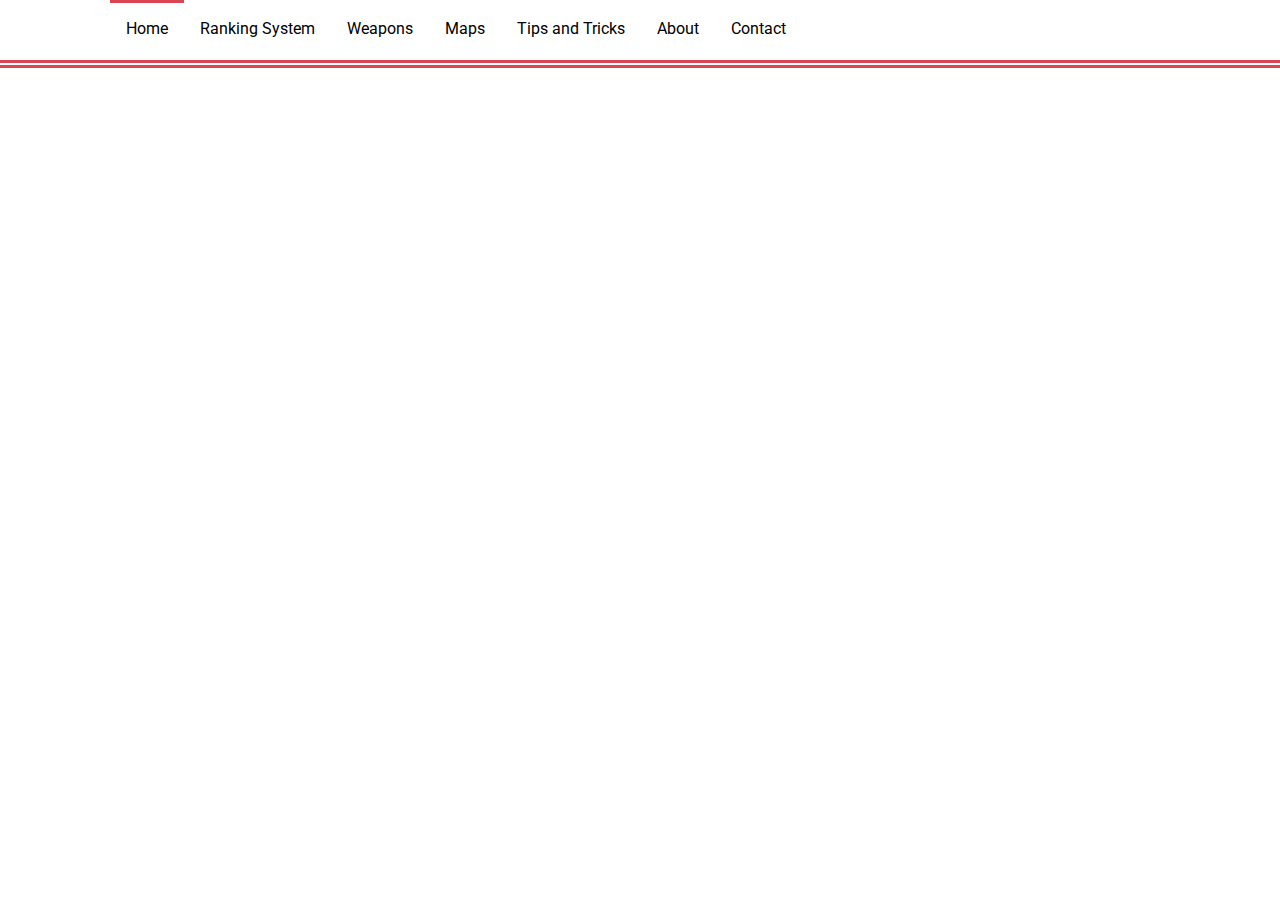
==== front-end/index.html @ aa5b3342 "navbar" ====
<!DOCTYPE html>

<html lang="en">
<head>
  <link href="css/style.css" rel="stylesheet" type="text/css">
  <link rel="icon" type="image/xicon" href="images/navlogo.ico">
  <title>CSGOTips | Home</title>
  <meta charset="utf-8"/>
  <meta name="googlebot" content="noodp">
  <meta name="description" content="A lot of facts about CSGO. One of the most usefull sites for people that are new to csgo, or just want to learn a bit more.">
  <meta name="keywords" content="CSGO csgo Counter Strike Global Offensive tips tricks map callout weapons ranking system ranks cache overpass mirage dust2 dust II cobblestone inferno nuke cbble">
  <meta name="language" content="english">
  <meta name="author" content="Sam Hesselmans">
  <meta name="author" content="Richard van Meelis">
  <script src="https://ajax.googleapis.com/ajax/libs/jquery/3.1.0/jquery.min.js"></script>
  <link  href="https://fonts.googleapis.com/css?family=Open+Sans%7CRoboto" rel="stylesheet">
</head>
<body>
  <nav id="navBar"></nav>
  <script src="js/navbar.js"></script>
  <div class="container" id="top">
    <div class = "content">
      <header>
      </header>
      <section class="mainbar">
      </section>
          <aside class="sidebar">
          </aside>
        </div>
      </div>
      <footer>
      </footer>
    </body>
    </html>
---- front-end/css/style.css ----
/* General CSS*/
body {
  padding-bottom:0px;
  margin: 0px;
  font-family: 'Open Sans', sans-serif;
  font-family: 'Roboto', sans-serif;
  overflow-x: hidden;
  overflow-y: scroll;
}

.container {
  min-height: 92%;
  overflow: hidden;
  padding-top: 65px;
}

.content {
  width: 1060px;
  padding-left: 15px;
  padding-right: 15px;
  margin: auto;
  overflow:hidden;
  padding-bottom: 60px;
}

.navcontainer ul {
  width: 1060px;
}

.floatright {
  float: right;
}

.navcontainer {
  height: 60px;
  width: 100%;
  border-bottom: 3px solid #DA4453;
  margin: 0;
  padding: 0;
  top: 0;
    z-index: 1;
  background-color: #FFFFFF;
  position: fixed;
}

#navright {
  float: right;
}

.navcontent {
  width: 1060px;
  display: block;
  margin: 0 auto;
}

.navlogo{
  width: 20px;
  height: 20px;
}

.navcontainer ul {
  margin: 0;
  padding: 0;
  top: 0;
  background-color: #FFFFFF;
  position: fixed;
  list-style-type: none;
}

.navcontainer li {
  float: left;
  border-top: 3px solid white;
}

.navcontainer li a {
  display: block;
  color: black;
  padding: 16px;
  text-decoration: none;
}

.navcontainer .activenav {
  border-top: 3px solid #DA4453;
}

li a:hover {
  color: #DA4453;
}

footer a {
  text-decoration: none;
  color: #DA4453;
}

footer {
  margin-top: -60px;
  height: 60px;
  padding: 10px;
  padding-bottom: 1px;
  position:absolute;
  border-top: 3px solid #DA4453;
  width:100%;
  height:60px;
  clear:both;
}
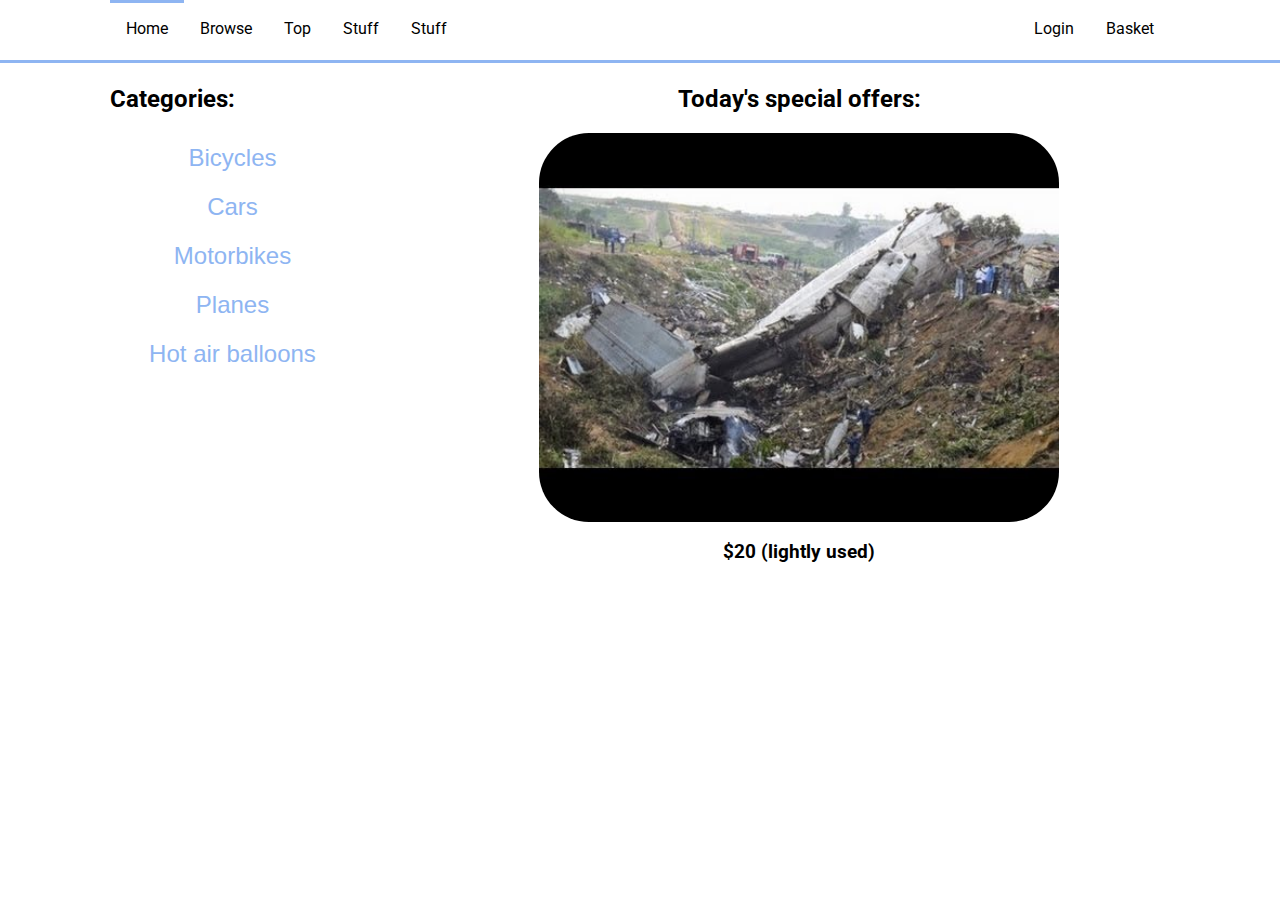
==== commit 71c42bf3: "..." ====
--- a/front-end/index.html
+++ b/front-end/index.html
@@ -4,7 +4,7 @@
 <head>
   <link href="css/style.css" rel="stylesheet" type="text/css">
   <link rel="icon" type="image/xicon" href="images/navlogo.ico">
-  <title>CSGOTips | Home</title>
+  <title>Webshop | Home</title>
   <meta charset="utf-8"/>
   <meta name="googlebot" content="noodp">
   <meta name="description" content="A lot of facts about CSGO. One of the most usefull sites for people that are new to csgo, or just want to learn a bit more.">
@@ -23,12 +23,35 @@
       <header>
       </header>
       <section class="mainbar">
-      </section>
-          <aside class="sidebar">
-          </aside>
-        </div>
+        <h2>Today's special offers:</h2>
+        <img src="images/plane.jpg" alt="boeing-747">
+        <h3>$20 (lightly used)</h3>
+        </section>
+        <aside class="sidebar">
+          <div class="sidebarcontent">
+            <h2>Categories:</h2>
+            <div class="buttonssidebar">
+                 <form class="sidebutton" action="bicycles.html" method="get">
+                   <button class="button">Bicycles</button>
+                 </form>
+                 <form class="sidebutton" action="cars.html" method="get">
+                   <button class="button">Cars</button>
+                 </form>
+                 <form class="sidebutton" action="motorbike.html" method="get">
+                   <button class="button">Motorbikes</button>
+                 </form>
+                 <form class="sidebutton" action="planes.html"method="get">
+                   <button class="button">Planes</button>
+                 </form>
+                 <form class="sidebutton" action="hotair.html"method="get">
+                   <button class="button">Hot air balloons</button>
+                 </form>
+               </div>
+          </div>
+        </aside>
       </div>
-      <footer>
-      </footer>
-    </body>
-    </html>
+    </div>
+    <footer>
+    </footer>
+  </body>
+  </html>
--- a/front-end/css/style.css
+++ b/front-end/css/style.css
@@ -34,7 +34,7 @@
 .navcontainer {
   height: 60px;
   width: 100%;
-  border-bottom: 3px solid #DA4453;
+  border-bottom: 3px solid #8eb5f2;
   margin: 0;
   padding: 0;
   top: 0;
@@ -80,16 +80,16 @@
 }
 
 .navcontainer .activenav {
-  border-top: 3px solid #DA4453;
+  border-top: 3px solid #8eb5f2;
 }
 
 li a:hover {
-  color: #DA4453;
+  color: #8eb5f2;
 }
 
 footer a {
   text-decoration: none;
-  color: #DA4453;
+  color: #8eb5f2;
 }
 
 footer {
@@ -98,10 +98,55 @@
   padding: 10px;
   padding-bottom: 1px;
   position:absolute;
-  border-top: 3px solid #DA4453;
+/*  border-top: 3px solid #DA4453;*/
   width:100%;
   height:60px;
   clear:both;
 }
+.sidebar{
+  float: left;
+  width: 25%;
+  padding-right: 20px;
+}
+.mainbar{
+  float: right;
+  width: 70%;
+}
+.mainbar img{
+  width: 70%;
+  border-radius: 50px;
+  display: block;
+    margin-left: auto;
+    margin-right: auto 
+}
+.mainbar h2{
+  text-align: center;
+}
+h3{
+  text-align: center;
+}
+.sidebarcontent{
+  margin-right: 20px;
+}
+.buttonssidebar{
+  margin-top: 23.4px;
+  margin-bottom: 20px;
+}
 
-
+.buttonssidebar .button {
+  border: none;
+  background-color: white;
+  color: #8eb5f2;
+  text-align: center;
+  cursor: pointer;
+  font-size: 150%;
+  padding: 8px 16px;
+  margin-bottom: 5px;
+  margin-top: 0px;
+  margin-right: 0px;
+  width: 100%;
+}
+.buttonssidebar .button:hover{
+  background-color: #8eb5f2;
+  color: white;
+}
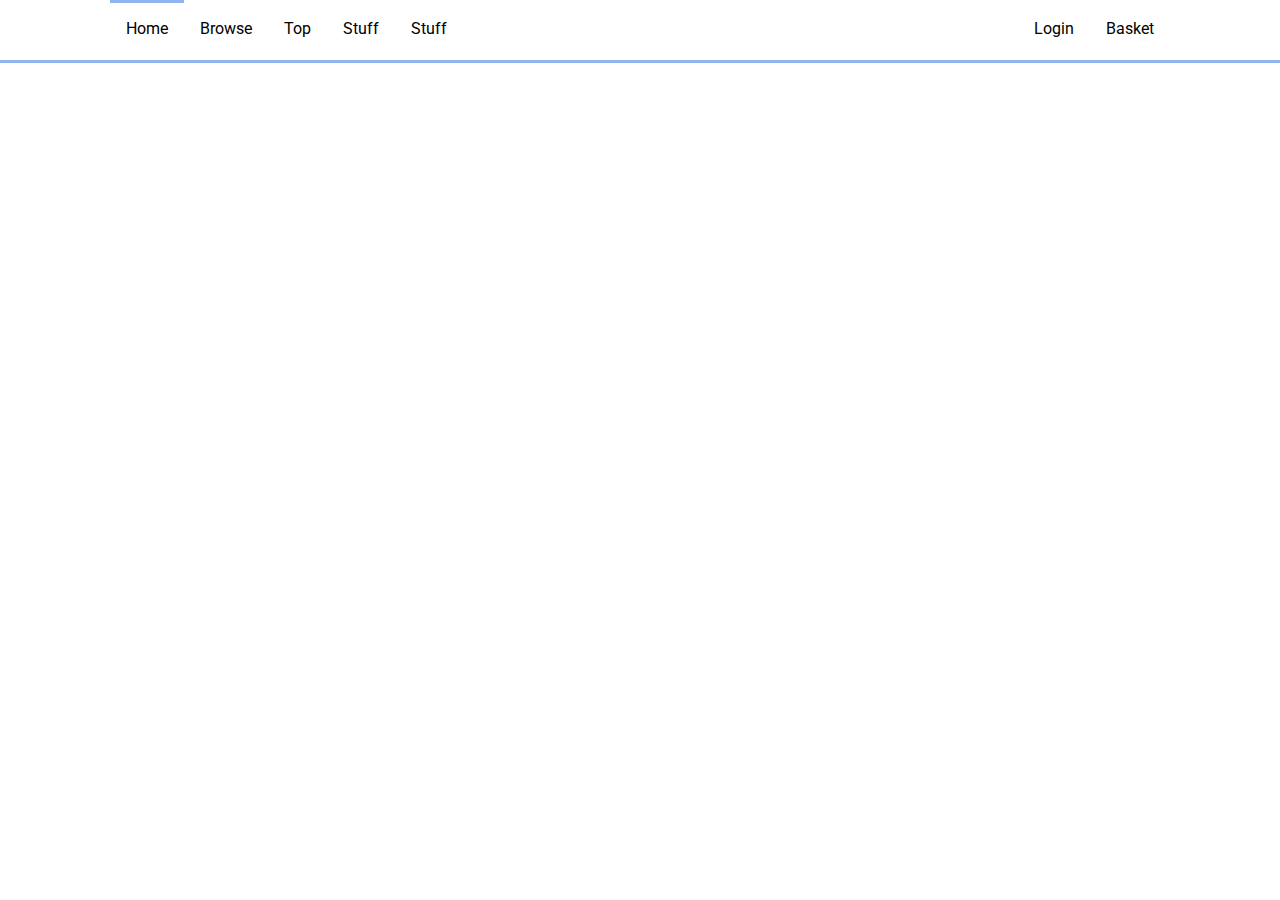
==== commit a0a7fd19: "asdasadasd" ====
--- a/front-end/index.html
+++ b/front-end/index.html
@@ -4,7 +4,7 @@
 <head>
   <link href="css/style.css" rel="stylesheet" type="text/css">
   <link rel="icon" type="image/xicon" href="images/navlogo.ico">
-  <title>Webshop | Home</title>
+  <title>CSGOTips | Home</title>
   <meta charset="utf-8"/>
   <meta name="googlebot" content="noodp">
   <meta name="description" content="A lot of facts about CSGO. One of the most usefull sites for people that are new to csgo, or just want to learn a bit more.">
@@ -22,36 +22,9 @@
     <div class = "content">
       <header>
       </header>
-      <section class="mainbar">
-        <h2>Today's special offers:</h2>
-        <img src="images/plane.jpg" alt="boeing-747">
-        <h3>$20 (lightly used)</h3>
-        </section>
-        <aside class="sidebar">
-          <div class="sidebarcontent">
-            <h2>Categories:</h2>
-            <div class="buttonssidebar">
-                 <form class="sidebutton" action="bicycles.html" method="get">
-                   <button class="button">Bicycles</button>
-                 </form>
-                 <form class="sidebutton" action="cars.html" method="get">
-                   <button class="button">Cars</button>
-                 </form>
-                 <form class="sidebutton" action="motorbike.html" method="get">
-                   <button class="button">Motorbikes</button>
-                 </form>
-                 <form class="sidebutton" action="planes.html"method="get">
-                   <button class="button">Planes</button>
-                 </form>
-                 <form class="sidebutton" action="hotair.html"method="get">
-                   <button class="button">Hot air balloons</button>
-                 </form>
-               </div>
-          </div>
-        </aside>
-      </div>
     </div>
-    <footer>
-    </footer>
-  </body>
-  </html>
+  </div>
+  <footer>
+  </footer>
+</body>
+</html>
--- a/front-end/css/style.css
+++ b/front-end/css/style.css
@@ -117,7 +117,7 @@
   border-radius: 50px;
   display: block;
     margin-left: auto;
-    margin-right: auto 
+    margin-right: auto
 }
 .mainbar h2{
   text-align: center;
@@ -150,3 +150,6 @@
   background-color: #8eb5f2;
   color: white;
 }
+.login{
+  text-align: center;
+}
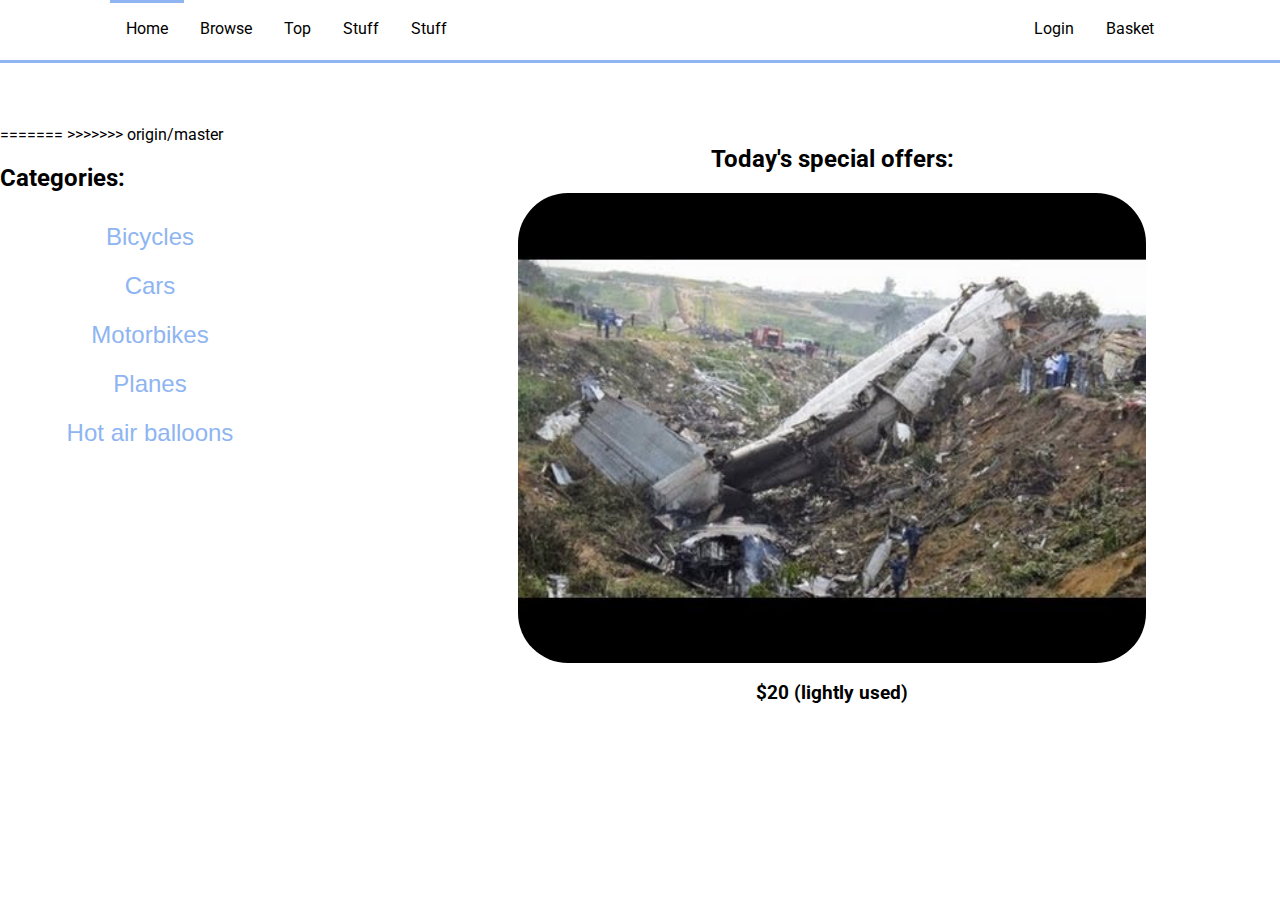
==== commit 7f3c133b: "Merge branch 'master' of https://github.com/wzwietering/webtech3" ====
--- a/front-end/index.html
+++ b/front-end/index.html
@@ -4,7 +4,7 @@
 <head>
   <link href="css/style.css" rel="stylesheet" type="text/css">
   <link rel="icon" type="image/xicon" href="images/navlogo.ico">
-  <title>CSGOTips | Home</title>
+  <title>Webshop | Home</title>
   <meta charset="utf-8"/>
   <meta name="googlebot" content="noodp">
   <meta name="description" content="A lot of facts about CSGO. One of the most usefull sites for people that are new to csgo, or just want to learn a bit more.">
@@ -16,7 +16,9 @@
   <link  href="https://fonts.googleapis.com/css?family=Open+Sans%7CRoboto" rel="stylesheet">
 </head>
 <body>
-  <nav id="navBar"></nav>
+  <nav id="navBar">
+
+  </nav>
   <script src="js/navbar.js"></script>
   <div class="container" id="top">
     <div class = "content">
@@ -28,3 +30,38 @@
   </footer>
 </body>
 </html>
+=======
+      <section class="mainbar">
+        <h2>Today's special offers:</h2>
+        <img src="images/plane.jpg" alt="boeing-747">
+        <h3>$20 (lightly used)</h3>
+        </section>
+        <aside class="sidebar">
+          <div class="sidebarcontent">
+            <h2>Categories:</h2>
+            <div class="buttonssidebar">
+                 <form class="sidebutton" action="bicycles.html" method="get">
+                   <button class="button">Bicycles</button>
+                 </form>
+                 <form class="sidebutton" action="cars.html" method="get">
+                   <button class="button">Cars</button>
+                 </form>
+                 <form class="sidebutton" action="motorbike.html" method="get">
+                   <button class="button">Motorbikes</button>
+                 </form>
+                 <form class="sidebutton" action="planes.html" method="get">
+                   <button class="button">Planes</button>
+                 </form>
+                 <form class="sidebutton" action="hotair.html" method="get">
+                   <button class="button">Hot air balloons</button>
+                 </form>
+               </div>
+          </div>
+        </aside>
+      </div>
+    </div>
+    <footer>
+    </footer>
+  </body>
+  </html>
+>>>>>>> origin/master
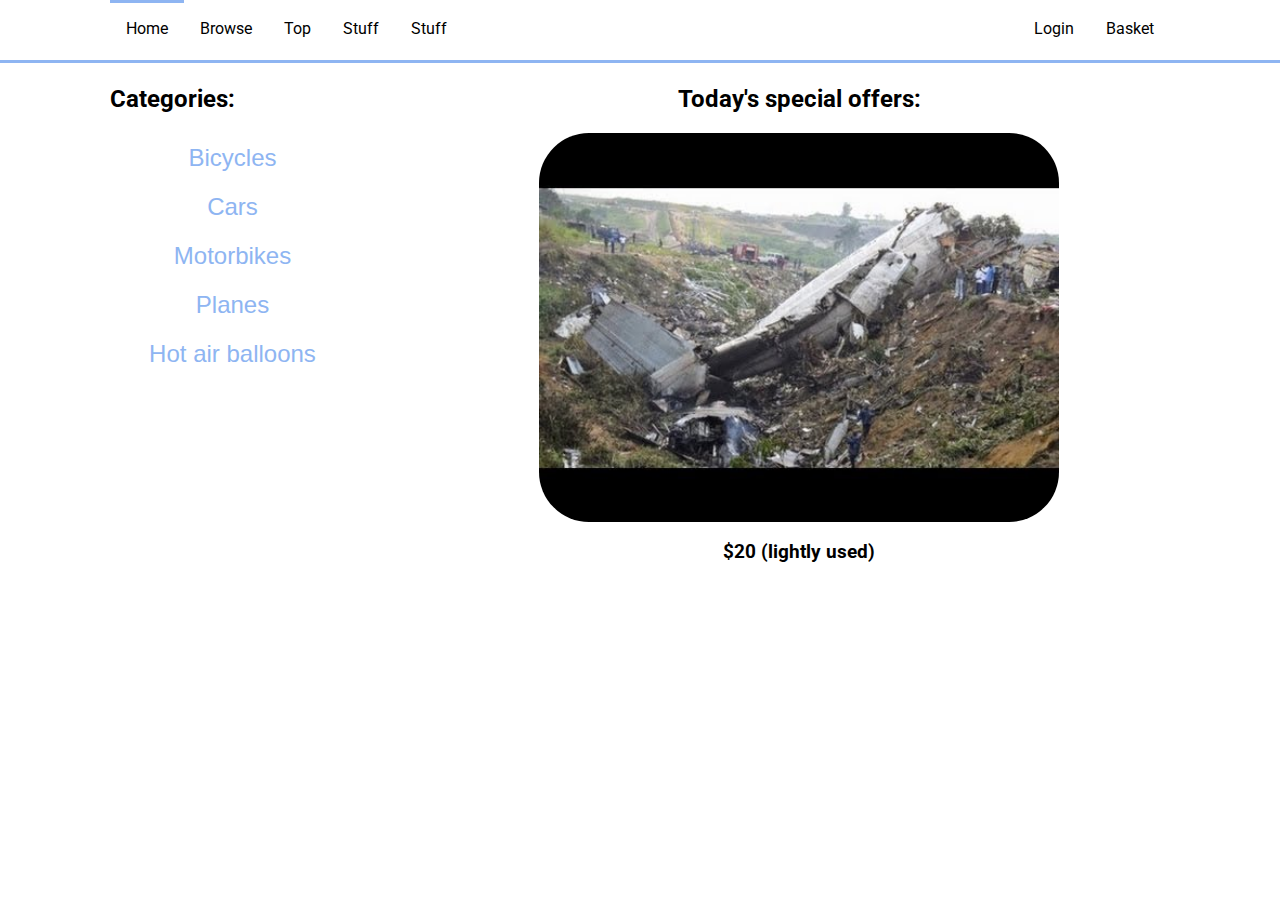
==== commit dc86d88d: "Routing changes 5 + index.html fix" ====
--- a/front-end/index.html
+++ b/front-end/index.html
@@ -22,15 +22,6 @@
   <script src="js/navbar.js"></script>
   <div class="container" id="top">
     <div class = "content">
-      <header>
-      </header>
-    </div>
-  </div>
-  <footer>
-  </footer>
-</body>
-</html>
-=======
       <section class="mainbar">
         <h2>Today's special offers:</h2>
         <img src="images/plane.jpg" alt="boeing-747">
@@ -64,4 +55,3 @@
     </footer>
   </body>
   </html>
->>>>>>> origin/master
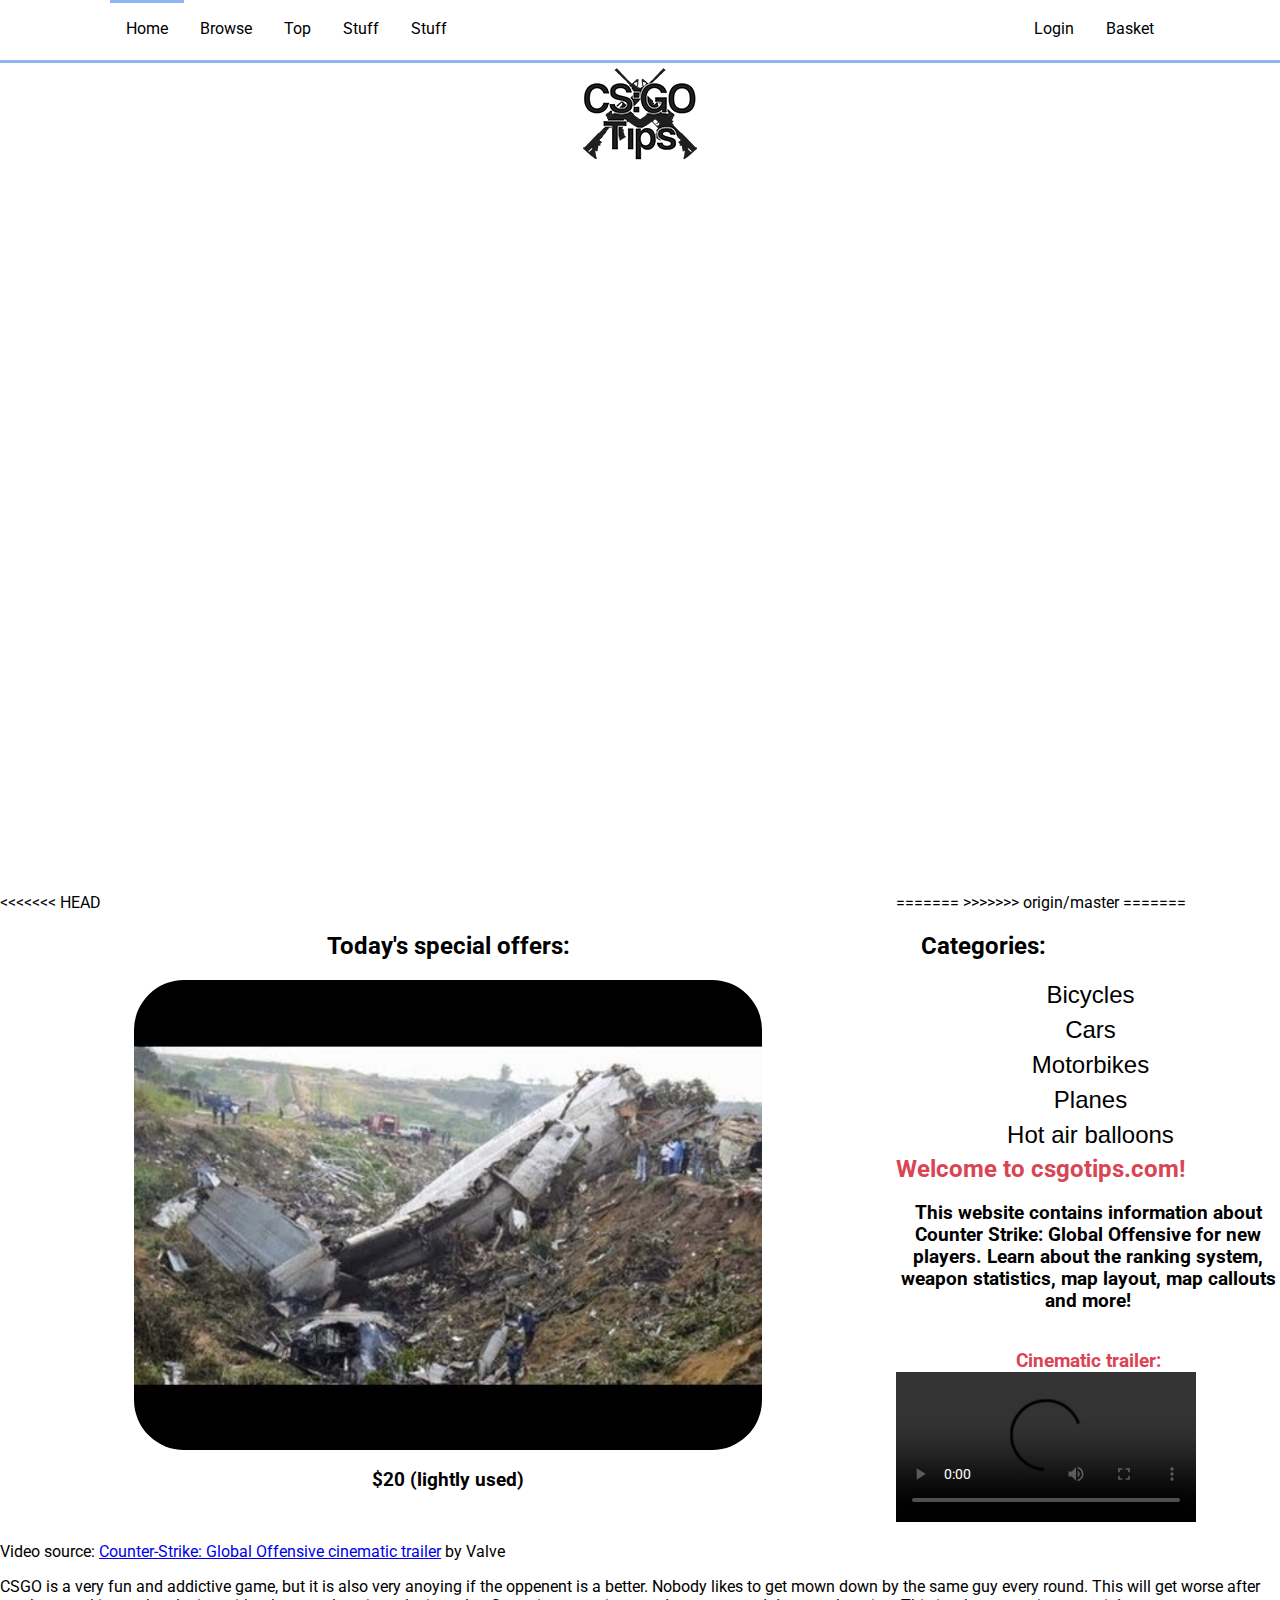
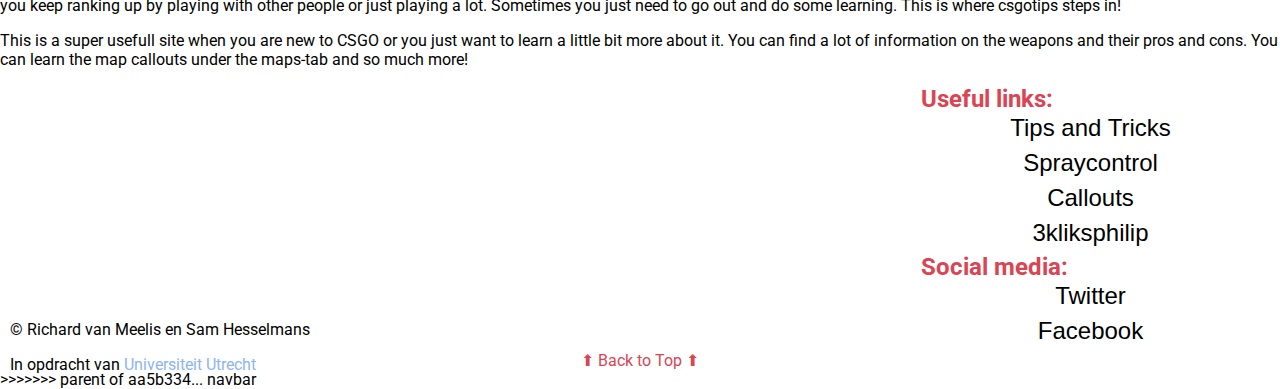
==== commit 07643633: "FIx pls BasedGod" ====
--- a/front-end/index.html
+++ b/front-end/index.html
@@ -22,7 +22,18 @@
   <script src="js/navbar.js"></script>
   <div class="container" id="top">
     <div class = "content">
+      <header>
+        <img class = "banner" src="images/csgotips.png" alt="Banner CSGOTips">
+      </header>
+    </div>
+  </div>
+  <footer>
+  </footer>
+</body>
+</html>
+=======
       <section class="mainbar">
+<<<<<<< HEAD
         <h2>Today's special offers:</h2>
         <img src="images/plane.jpg" alt="boeing-747">
         <h3>$20 (lightly used)</h3>
@@ -55,3 +66,57 @@
     </footer>
   </body>
   </html>
+>>>>>>> origin/master
+=======
+        <h6>Welcome to csgotips.com!</h6>
+        <h3>This website contains information about Counter Strike: Global Offensive for new players.
+          Learn about the ranking system, weapon statistics, map layout, map callouts and more!</h3>
+          <h3 class="header">Cinematic trailer:</h3>
+          <video src="https://redirector.googlevideo.com/videoplayback?upn=07ptfgeXAHY&sparams=dur%2Cei%2Cid%2Cinitcwndbps%2Cip%2Cipbits%2Citag%2Clmt%2Cmime%2Cmm%2Cmn%2Cms%2Cmv%2Cpl%2Cratebypass%2Crequiressl%2Csource%2Cupn%2Cexpire&expire=1487962658&ipbits=0&ratebypass=yes&initcwndbps=485000&mm=31&mn=sn-ab5l6n6l&key=yt6&mime=video%2Fmp4&signature=1520259FD66B3FD746FF70ABFF2B8058913A965A.DE563A68B0BA74119E547660770A8F608AFE7CAB&ei=wi2wWNP3AdSv8wS9v5qoDg&ms=au&mt=1487940982&mv=m&pl=38&requiressl=yes&itag=22&lmt=1472457162825539&ip=2001%3A19f0%3A5%3A1de%3A5400%3Aff%3Afe4f%3A2207&dur=234.382&source=youtube&id=o-APeBSOqibG5IVKVkJabI_X1Ycd8GMnfTZLDWjZ2TQNm-" controls></video>
+          <p> Video source: <a href="https://www.youtube.com/watch?v=edYCtaNueQY" target="_blank">Counter-Strike: Global Offensive cinematic trailer</a> by Valve</p>
+          <p>CSGO is a very fun and addictive game, but it is also very anoying if the oppenent is a better. Nobody likes to get mown down by the same guy every round. This will get worse after you keep ranking up by playing with other people or just playing a lot. Sometimes you just need to go out and do some learning. This is where csgotips steps in!</p>
+          <p>This is a super usefull site when you are new to CSGO or you just want to learn a little bit more about it. You can find a lot of information on the weapons and their pros and cons. You can learn the map callouts under the maps-tab and so much more!</P>
+          </section>
+          <aside class="sidebar">
+            <div class="sidebarcontent">
+              <h1>Useful links:</h1>
+              <div class="buttonssidebar">
+                <form class="sidebutton" action="tips.html" method="get">
+                  <button class="button">Tips and Tricks</button>
+                </form>
+                <form class="sidebutton" action="http://www.tobyscs.com/csgo-spray-control/" target="_blank" method="get">
+                  <button class="button">Spraycontrol</button>
+                </form>
+                <form class="sidebutton" action="maps.html" method="get">
+                  <button class="button">Callouts</button>
+                </form>
+                <form class="sidebutton" action="https://www.youtube.com/user/3kliksphilip" target="_blank" method="get">
+                  <button class="button">3kliksphilip</button>
+                </form>
+              </div>
+              <h6>Social media:</h6>
+              <div class="buttonssidebar">
+                <form class="sidebutton" action="http://www.twitter.com/csgotipscom" method="get">
+                  <button class="button">Twitter</button>
+                </form>
+                <form class="sidebutton" action="http://www.facebook.com/csgotipscom" target="_blank" method="get">
+                  <button class="button">Facebook</button>
+                </form>
+              </div>
+            </div>
+          </aside>
+          <div class="linktop" id="clear">
+            <a href="#top"> &#11014; Back to Top &#11014; </a>
+          </div>
+        </div>
+      </div>
+      <footer>
+        <div >
+          &copy;
+          Richard van Meelis en Sam Hesselmans
+          <p> In opdracht van <a href="http://www.uu.nl" target="_blank">Universiteit Utrecht</a></p>
+        </div>
+      </footer>
+    </body>
+    </html>
+>>>>>>> parent of aa5b334... navbar
--- a/front-end/css/style.css
+++ b/front-end/css/style.css
@@ -52,10 +52,29 @@
   display: block;
   margin: 0 auto;
 }
-
+#tabs{
+  z-index: 0;
+}
 .navlogo{
   width: 20px;
   height: 20px;
+}
+
+.formbutton {
+  display: inline;
+}
+
+.linktop {
+  text-align: center;
+}
+
+.linktop a {
+  text-decoration: none;
+  color: #DA4453;
+}
+
+#clear {
+  clear:both;
 }
 
 .navcontainer ul {
@@ -79,6 +98,37 @@
   text-decoration: none;
 }
 
+h1 {
+  color: #DA4453;
+  display: inline;
+  font-size: 24px;
+}
+
+h6 {
+  color: #DA4453;
+  display: inline;
+  font-size: 24px;
+}
+
+h4 {
+  display: inline;
+  font-size: 12px;
+  margin-left: 10px;
+}
+
+.toplinkweapons {
+  text-decoration: none;
+}
+
+.toplinkweapons h4{
+  color: black;
+}
+
+.inlinelink {
+  padding: 0;
+  display: inline;
+}
+
 .navcontainer .activenav {
   border-top: 3px solid #8eb5f2;
 }
@@ -90,6 +140,10 @@
 footer a {
   text-decoration: none;
   color: #8eb5f2;
+}
+
+.content a{
+  color: #DA4453;
 }
 
 footer {
@@ -103,6 +157,7 @@
   height:60px;
   clear:both;
 }
+<<<<<<< HEAD
 .sidebar{
   float: left;
   width: 25%;
@@ -128,6 +183,86 @@
 .sidebarcontent{
   margin-right: 20px;
 }
+=======
+
+.clear {
+  clear:both;
+}
+
+html, body {
+  height: 100%;
+}
+
+.banner {
+  width: 100%;
+  height: 100%;
+}
+
+.centerheader {
+  text-align: center;
+}
+
+/* Ranking System */
+.ranks {
+  width: 100%;
+  height: 100%;
+  margin-top: 23.4px;
+}
+
+/* Maps */
+ul.tabblad{
+  margin-top: 20px;
+  text-align: center;
+  padding: 0px;
+  list-style: none;
+}
+ul.tabblad li{
+  background-color: #363636;
+  color: white;
+  display: inline-block;
+  padding: 0.5em 1em;
+  cursor: pointer;
+  font-size: 14px;
+  margin-left: 2px;
+  margin-right: 2px;
+}
+
+ul.tabblad li.current{
+  background: #DA4453;
+  color: white;
+}
+
+ul.tabblad li:hover{
+  background: #DA4453;
+}
+
+.tabblad-content{
+  display: none;
+  background: white;
+  padding: 0px;
+  padding-left: 0px;
+}
+
+.tabblad-content.current{
+  display: inherit;
+}
+
+/* Home */
+.mainbar {
+  float: left;
+  width: 70%;
+}
+
+.sidebar {
+  float: right;
+  width: 30%;
+}
+
+.sidebarcontent {
+  margin-left: 25px;
+}
+
+>>>>>>> parent of aa5b334... navbar
 .buttonssidebar{
   margin-top: 23.4px;
   margin-bottom: 20px;
@@ -136,16 +271,23 @@
 .buttonssidebar .button {
   border: none;
   background-color: white;
+<<<<<<< HEAD
   color: #8eb5f2;
   text-align: center;
   cursor: pointer;
   font-size: 150%;
+=======
+  color: #DA4453;
+  text-align: center;
+  cursor: pointer;
+>>>>>>> parent of aa5b334... navbar
   padding: 8px 16px;
   margin-bottom: 5px;
   margin-top: 0px;
   margin-right: 0px;
   width: 100%;
 }
+<<<<<<< HEAD
 .buttonssidebar .button:hover{
   background-color: #8eb5f2;
   color: white;
@@ -153,3 +295,120 @@
 .login{
   text-align: center;
 }
+=======
+.mainbar video{
+  width: 100%;
+}
+
+.buttonssidebar .button:hover {
+  background-color: #DA4453;
+  color: white;
+}
+
+/*Weapons*/
+table {
+  border-collapse: collapse;
+  width: 100%;
+  margin-bottom: 60px;
+}
+
+th, td {
+  padding: 8px;
+  text-align: left;
+  border-bottom: 1px solid #DA4453;
+}
+
+tr:not(.kop):not(.tussenkop):hover {
+  background-color: #363636;
+  color: white;
+}
+
+.kop {
+  background-color: #DA4453;
+  color: white;
+}
+
+.tussenkop {
+  text-align: center;
+}
+
+.buttonsweapons .button {
+  background-color: #363636;
+  color: white;
+  border: 1px solid white;
+  text-align: center;
+  text-decoration: none;
+  display: inline-block;
+  float: left;
+  cursor: pointer;
+  padding: 8px 16px;
+  margin-bottom: -30px;
+  margin-top: 20px;
+  margin-right: 5px;
+}
+
+.buttonsweapons .button:hover {
+  background-color: #DA4453;
+}
+
+.buttonsweapons {
+  display: table;
+  margin: 0 auto;
+  margin-bottom: 60px;
+}
+
+#starting {
+  padding-top: 65px;
+  margin-top: -65px;
+}
+
+#alt {
+  padding-top: 65px;
+  margin-top: -65px;
+}
+
+#rifles {
+  padding-top: 65px;
+  margin-top: -65px;
+}
+
+#submachine {
+  padding-top: 65px;
+  margin-top: -65px;
+}
+
+#sniper {
+  padding-top: 65px;
+  margin-top: -65px;
+}
+
+/* Tips and Tricks */
+.oldiv {
+  width: 100%;
+  margin-bottom: 60px;
+  display: block;
+}
+
+/* Contact */
+.contactcontent {
+  margin-left: 10px;
+}
+
+.header {
+  color: #DA4453;
+  padding-top: 20px;
+  padding-bottom: 0px;
+  margin-bottom: 0px;
+}
+
+.email {
+  text-decoration: none;
+}
+
+.contact {
+  width: 33%;
+  display: inline-block;
+  float: left;
+  margin: 0 auto;
+}
+>>>>>>> parent of aa5b334... navbar
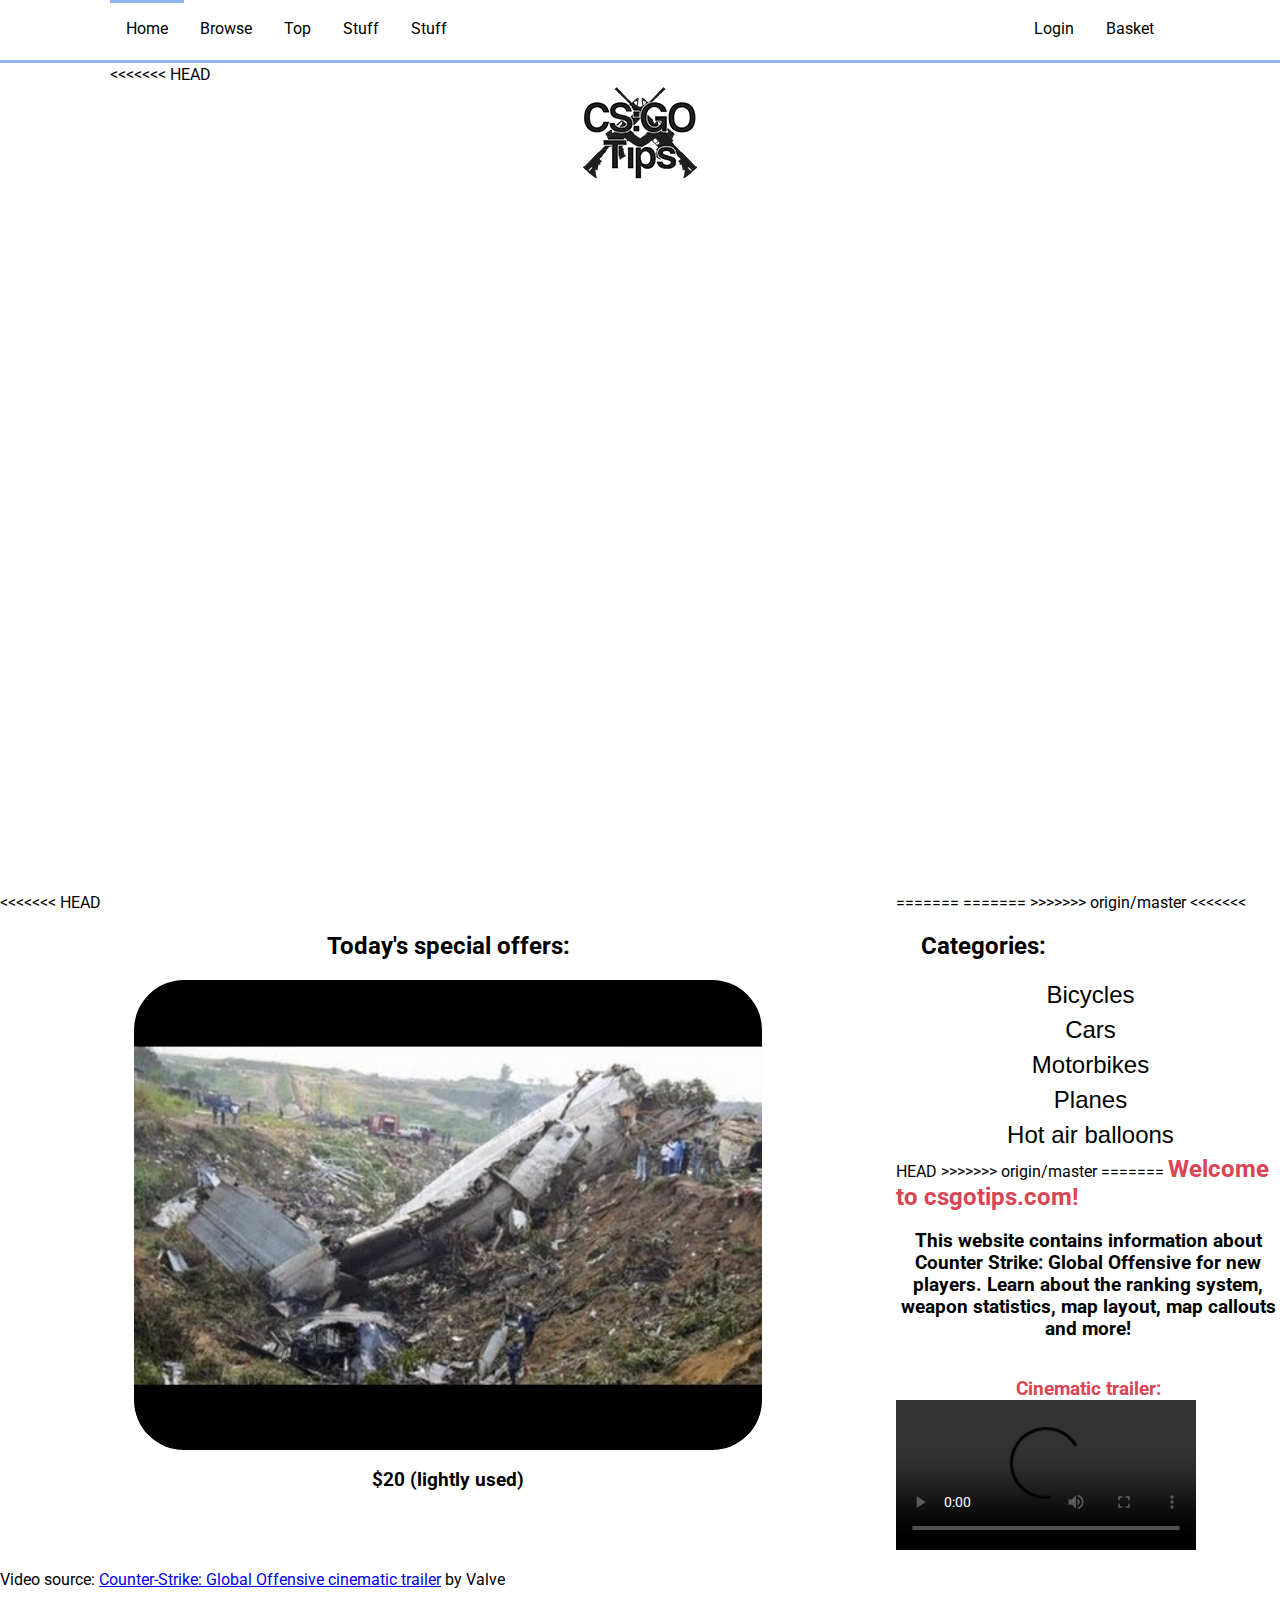
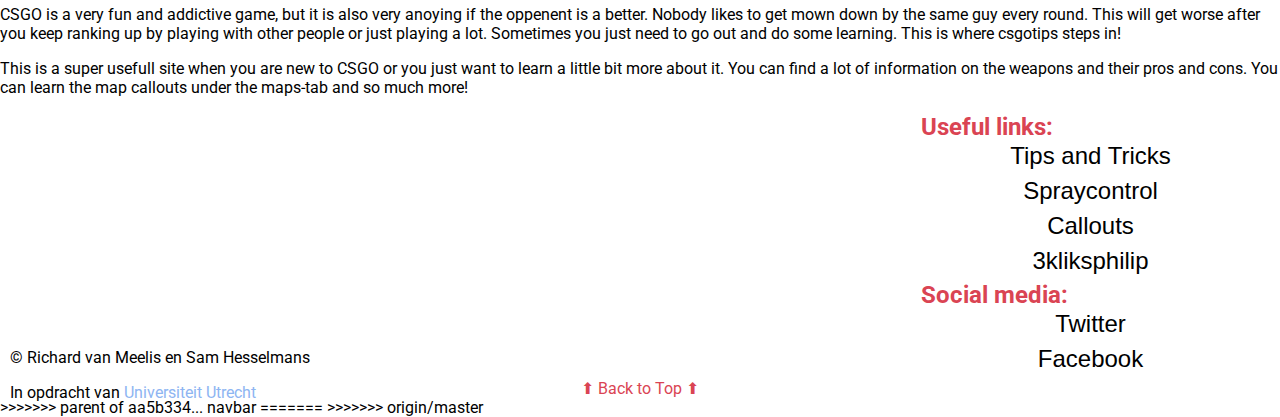
==== commit bace30b6: "commit thing" ====
--- a/front-end/index.html
+++ b/front-end/index.html
@@ -22,6 +22,7 @@
   <script src="js/navbar.js"></script>
   <div class="container" id="top">
     <div class = "content">
+<<<<<<< HEAD
       <header>
         <img class = "banner" src="images/csgotips.png" alt="Banner CSGOTips">
       </header>
@@ -32,6 +33,8 @@
 </body>
 </html>
 =======
+=======
+>>>>>>> origin/master
       <section class="mainbar">
 <<<<<<< HEAD
         <h2>Today's special offers:</h2>
@@ -66,6 +69,7 @@
     </footer>
   </body>
   </html>
+<<<<<<< HEAD
 >>>>>>> origin/master
 =======
         <h6>Welcome to csgotips.com!</h6>
@@ -120,3 +124,5 @@
     </body>
     </html>
 >>>>>>> parent of aa5b334... navbar
+=======
+>>>>>>> origin/master
